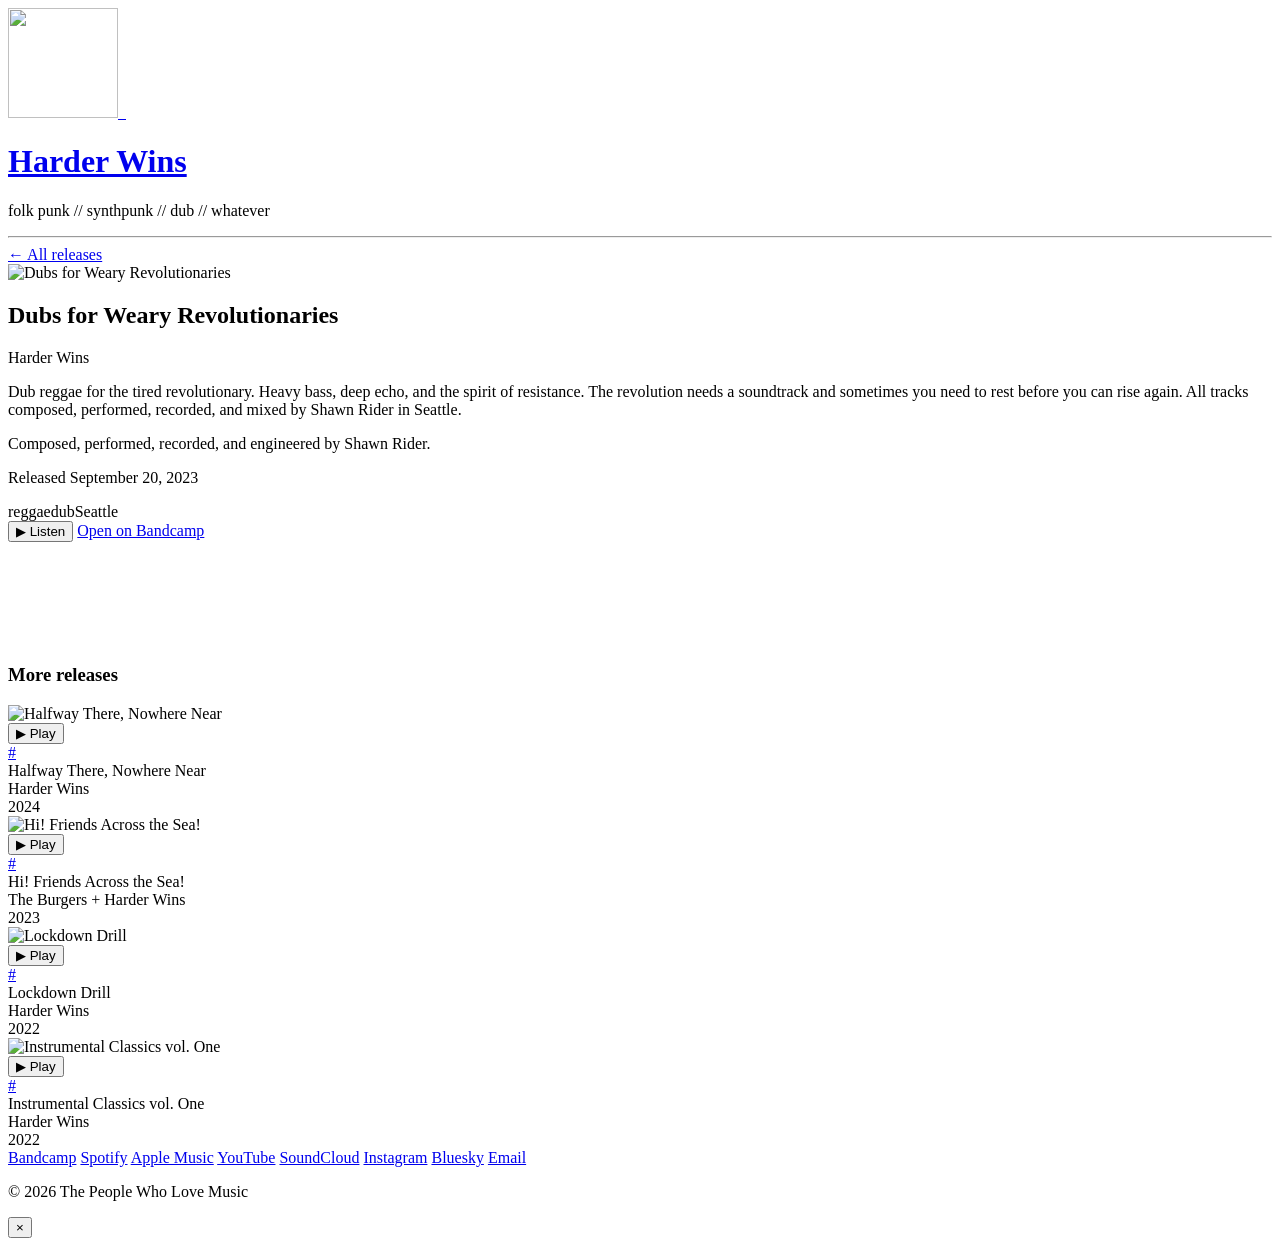
==== docs/dubs-for-weary-revolutionaries/index.html @ 768b9208 "Rebuild site with custom static generator, glitch design, and Game of Life display Complete site reb" ====
<!DOCTYPE html>
<html lang="en">
<head>
  <meta charset="UTF-8">
  <meta name="viewport" content="width=device-width, initial-scale=1.0">
  <meta name="description" content="Dub reggae for the tired revolutionary. Bass, echo, and resistance. AI is for all of us.">
  <meta property="og:title" content="Dubs for Weary Revolutionaries — Harder Wins">
  <meta property="og:description" content="Dub reggae for the tired revolutionary. Bass, echo, and resistance. AI is for all of us.">
  <meta property="og:type" content="music.album">
  <meta property="og:url" content="https://harderwins.com/dubs-for-weary-revolutionaries/">
  <meta property="og:image" content="https://harderwins.com/images/album-covers/dubs-for-weary-revs-lp-cover.jpeg">
  <title>Dubs for Weary Revolutionaries — Harder Wins</title>
  <link rel="stylesheet" href="/css/style.css">
</head>
<body>
  <div class="site-wrapper">

    <header class="site-header">
      <div class="site-header__inner">
        <a href="/" class="header-link">
          <div class="header-brand">
            <div class="logo-glitch-wrap">
              <img src="/images/pawnking-piece-trans.png" alt="" class="logo-img logo-img--main" width="110" height="110">
              <img src="/images/pawnking-piece-trans.png" alt="" class="logo-img logo-img--r" aria-hidden="true">
              <img src="/images/pawnking-piece-trans.png" alt="" class="logo-img logo-img--g" aria-hidden="true">
            </div>
            <h1 class="site-title">
              <span class="glitch" data-text="Harder Wins">Harder Wins</span>
            </h1>
          </div>
        </a>
        <p class="site-tagline">folk punk // synthpunk // dub // whatever</p>
      </div>
    </header>
    <hr class="header-rule">

    <main class="site-main">
      <!-- Album Page -->
<div class="album-page">
  <a class="album-page__back" href="/">&larr; All releases</a>

  <div class="content-box">
    <div class="album-page__hero">
      <div class="album-page__cover">
        <img src="/images/album-covers/dubs-for-weary-revs-lp-cover.jpeg" alt="Dubs for Weary Revolutionaries">
      </div>
      <div class="album-page__details">
        <h2 class="album-page__title">Dubs for Weary Revolutionaries</h2>
        <p class="album-page__artists">Harder Wins</p>
        <p class="album-page__desc">Dub reggae for the tired revolutionary. Heavy bass, deep echo, and the spirit of resistance. The revolution needs a soundtrack and sometimes you need to rest before you can rise again. All tracks composed, performed, recorded, and mixed by Shawn Rider in Seattle.</p>
        <p class="album-page__credits">Composed, performed, recorded, and engineered by Shawn Rider.</p>
        <p class="album-page__meta">Released September 20, 2023</p>
        <div class="featured-album__tags"><span class="tag">reggae</span><span class="tag">dub</span><span class="tag">Seattle</span></div>
        <div class="album-page__actions">
          <button class="btn btn--play" data-play-album="dubs">&#9654; Listen</button>
          <a class="btn" href="https://harderwins.bandcamp.com/album/dubs-for-weary-revolutionaries" target="_blank" rel="noopener">Open on Bandcamp</a>
        </div>
      </div>
    </div>
  </div>

  <!-- Game of Life LED display -->
  <div class="life-display-wrap">
    <canvas id="life-display" class="life-display" width="700" height="100" aria-hidden="true"></canvas>
  </div>

  <!-- More releases -->
  <section class="album-page__more">
    <h3 class="section-title">More releases</h3>
    <div class="album-grid">
      <div class="album-card" data-album-id="htnn"><div class="album-card__image"><img src="/images/album-covers/HTNN-album-cover.jpg" alt="Halfway There, Nowhere Near" loading="lazy"><div class="album-card__overlay"><button class="btn btn--play btn--sm" data-play-album="htnn">&#9654; Play</button></div></div><a class="album-card__permalink" href="/halfway-there-nowhere-near/" title="Permalink">#</a><div class="album-card__body"><div class="album-card__title">Halfway There, Nowhere Near</div><div class="album-card__artists">Harder Wins</div><div class="album-card__year">2024</div></div></div>
<div class="album-card" data-album-id="hfas"><div class="album-card__image"><img src="/images/album-covers/hfas-lp-cover.jpg" alt="Hi! Friends Across the Sea!" loading="lazy"><div class="album-card__overlay"><button class="btn btn--play btn--sm" data-play-album="hfas">&#9654; Play</button></div></div><a class="album-card__permalink" href="/hi-friends-across-the-sea/" title="Permalink">#</a><div class="album-card__body"><div class="album-card__title">Hi! Friends Across the Sea!</div><div class="album-card__artists">The Burgers + Harder Wins</div><div class="album-card__year">2023</div></div></div>
<div class="album-card" data-album-id="lockdown-drill"><div class="album-card__image"><img src="/images/album-covers/lockdown-drill-album.jpg" alt="Lockdown Drill" loading="lazy"><div class="album-card__overlay"><button class="btn btn--play btn--sm" data-play-album="lockdown-drill">&#9654; Play</button></div></div><a class="album-card__permalink" href="/lockdown-drill/" title="Permalink">#</a><div class="album-card__body"><div class="album-card__title">Lockdown Drill</div><div class="album-card__artists">Harder Wins</div><div class="album-card__year">2022</div></div></div>
<div class="album-card" data-album-id="instrumental-classics"><div class="album-card__image"><img src="/images/album-covers/instrumental-classics-vol-1-cover.jpg" alt="Instrumental Classics vol. One" loading="lazy"><div class="album-card__overlay"><button class="btn btn--play btn--sm" data-play-album="instrumental-classics">&#9654; Play</button></div></div><a class="album-card__permalink" href="/instrumental-classics-vol-one/" title="Permalink">#</a><div class="album-card__body"><div class="album-card__title">Instrumental Classics vol. One</div><div class="album-card__artists">Harder Wins</div><div class="album-card__year">2022</div></div></div>
    </div>
  </section>
</div>


      <section class="connect-section">
        <nav class="connect-grid">
          <a class="connect-link" href="https://harderwins.bandcamp.com/releases" target="_blank" rel="noopener">Bandcamp</a>
          <a class="connect-link" href="https://open.spotify.com/artist/4bwZm9tRNyfxp7EnQsFoQj" target="_blank" rel="noopener">Spotify</a>
          <a class="connect-link" href="https://music.apple.com/us/artist/harder-wins/1629916244" target="_blank" rel="noopener">Apple Music</a>
          <a class="connect-link" href="https://www.youtube.com/channel/UCwJrcHCgT-lU0rPYko6smWA" target="_blank" rel="noopener">YouTube</a>
          <a class="connect-link" href="https://soundcloud.com/harderwins" target="_blank" rel="noopener">SoundCloud</a>
          <a class="connect-link" href="https://instagram.com/harderwins" target="_blank" rel="noopener">Instagram</a>
          <a class="connect-link" href="https://bsky.app/profile/harderwins.bsky.social" target="_blank" rel="noopener">Bluesky</a>
          <a class="connect-link" href="mailto:info@harderwins.com">Email</a>
        </nav>
      </section>
    </main>

    <footer class="site-footer">
      <p class="site-footer__text">&copy; 2026 The People Who Love Music</p>
    </footer>

    <!-- Sticky Footer Player — just embed + close -->
    <div class="footer-player" id="footer-player">
      <div class="footer-player__inner">
        <div class="footer-player__embed" id="footer-player-embed"></div>
        <button class="footer-player__close" id="footer-player-close" aria-label="Close player">&times;</button>
      </div>
    </div>

  </div>

  <script>window.__ALBUMS__ = [{"id":"htnn","slug":"halfway-there-nowhere-near","title":"Halfway There, Nowhere Near","shortTitle":"HTNN","releaseDate":"August 23, 2024","year":2024,"bandcampAlbumId":"480299445","coverImage":"HTNN-album-cover.jpg","artists":"Harder Wins","description":"This album has been cooking for the past year and a half. After the release of Dubs for Weary Revolutionaries I began working on another synthpunk album. This album is mostly pretty fast and noisy, but it has some surprises, too.","longDescription":"This album has been cooking for the past year and a half. After the release of Dubs for Weary Revolutionaries I began working on another synthpunk album. I was somewhat distracted by the Hi! Friends Across the Sea project (which was totally worth it and you should go listen to that album, too), but I returned to recording last Winter and here we are. This album is mostly pretty fast and noisy, but it has some surprises, too. I hope you enjoy. Please share the music if you like it.","credits":"All songs written and performed by Shawn Rider except where noted. Jackpot Ferrari provides vocals on Misanthropic Drunken Loner and Kiss Me Son of God.","tags":["synthpunk","folk punk","reggae","Seattle"],"featured":true,"bandcampUrl":"https://harderwins.bandcamp.com/album/halfway-there-nowhere-near"},{"id":"hfas","slug":"hi-friends-across-the-sea","title":"Hi! Friends Across the Sea!","shortTitle":"HFAS","releaseDate":"November 7, 2023","year":2023,"bandcampAlbumId":"2475107865","coverImage":"hfas-lp-cover.jpg","artists":"The Burgers + Harder Wins","description":"A split album between The Burgers and Harder Wins. We have forged a friendship across the sea built on folk punk and angst. What you are listening to now comes from the heart.","longDescription":"This album is split between The Burgers and Harder Wins. We have forged a friendship across the sea built on folk punk and angst. What you are listening to now comes from the heart. We hope you enjoy it. All Burgers songs are written, performed, and recorded by ZacCheng Lee in Beijing, China. All Harder Wins songs are written, performed, and recorded by Shawn Rider in Seattle, USA.","credits":"The Burgers: ZacCheng Lee (Beijing, China). Harder Wins: Shawn Rider (Seattle, USA).","tags":["folk punk","punk","indie","Beijing","Seattle"],"featured":false,"bandcampUrl":"https://harderwins.bandcamp.com/album/hi-friends-across-the-sea-split-w-the-burgers-and-harder-wins"},{"id":"dubs","slug":"dubs-for-weary-revolutionaries","title":"Dubs for Weary Revolutionaries","shortTitle":"Dubs","releaseDate":"September 20, 2023","year":2023,"bandcampAlbumId":"2525057358","coverImage":"dubs-for-weary-revs-lp-cover.jpeg","artists":"Harder Wins","description":"Dub reggae for the tired revolutionary. Bass, echo, and resistance. AI is for all of us.","longDescription":"Dub reggae for the tired revolutionary. Heavy bass, deep echo, and the spirit of resistance. The revolution needs a soundtrack and sometimes you need to rest before you can rise again. All tracks composed, performed, recorded, and mixed by Shawn Rider in Seattle.","credits":"Composed, performed, recorded, and engineered by Shawn Rider.","tags":["reggae","dub","Seattle"],"featured":false,"bandcampUrl":"https://harderwins.bandcamp.com/album/dubs-for-weary-revolutionaries"},{"id":"lockdown-drill","slug":"lockdown-drill","title":"Lockdown Drill","shortTitle":"Lockdown Drill","releaseDate":"August 31, 2022","year":2022,"bandcampAlbumId":"4235078027","coverImage":"lockdown-drill-album.jpg","artists":"Harder Wins","description":"Folk punk and synthpunk from Seattle. Available on streaming services and limited-run cassette tapes via Bandcamp.","longDescription":"Folk punk and synthpunk from Seattle. The debut full-length from Harder Wins. Available on streaming services and a limited run of cassette tapes is available via Bandcamp.","credits":"All songs written, performed, recorded, and engineered by Shawn Rider.","tags":["folk punk","synthpunk","punk","Seattle"],"featured":false,"bandcampUrl":"https://harderwins.bandcamp.com/album/lockdown-drill"},{"id":"instrumental-classics","slug":"instrumental-classics-vol-one","title":"Instrumental Classics vol. One","shortTitle":"Instrumentals","releaseDate":"June 26, 2022","year":2022,"bandcampAlbumId":"2184499601","coverImage":"instrumental-classics-vol-1-cover.jpg","artists":"Harder Wins","description":"Instrumental classics across many genres: hip hop, cyber jazz, lofi, chillstep, synthwave, dub, and more. Songs for getting things done.","longDescription":"Instrumental Classics across many genres: hip hop, cyber jazz, lofi, chillstep, synthwave, dub, and more! Songs for getting things done. Composed, performed, recorded, and engineered by Shawn Rider.","credits":"Composed, performed, recorded, and engineered by Shawn Rider.","tags":["hip hop","cyber jazz","lofi","synthwave","dub"],"featured":false,"bandcampUrl":"https://harderwins.bandcamp.com/album/instrumental-classics-vol-one"}];</script>
  <script src="/js/main.js"></script>
</body>
</html>
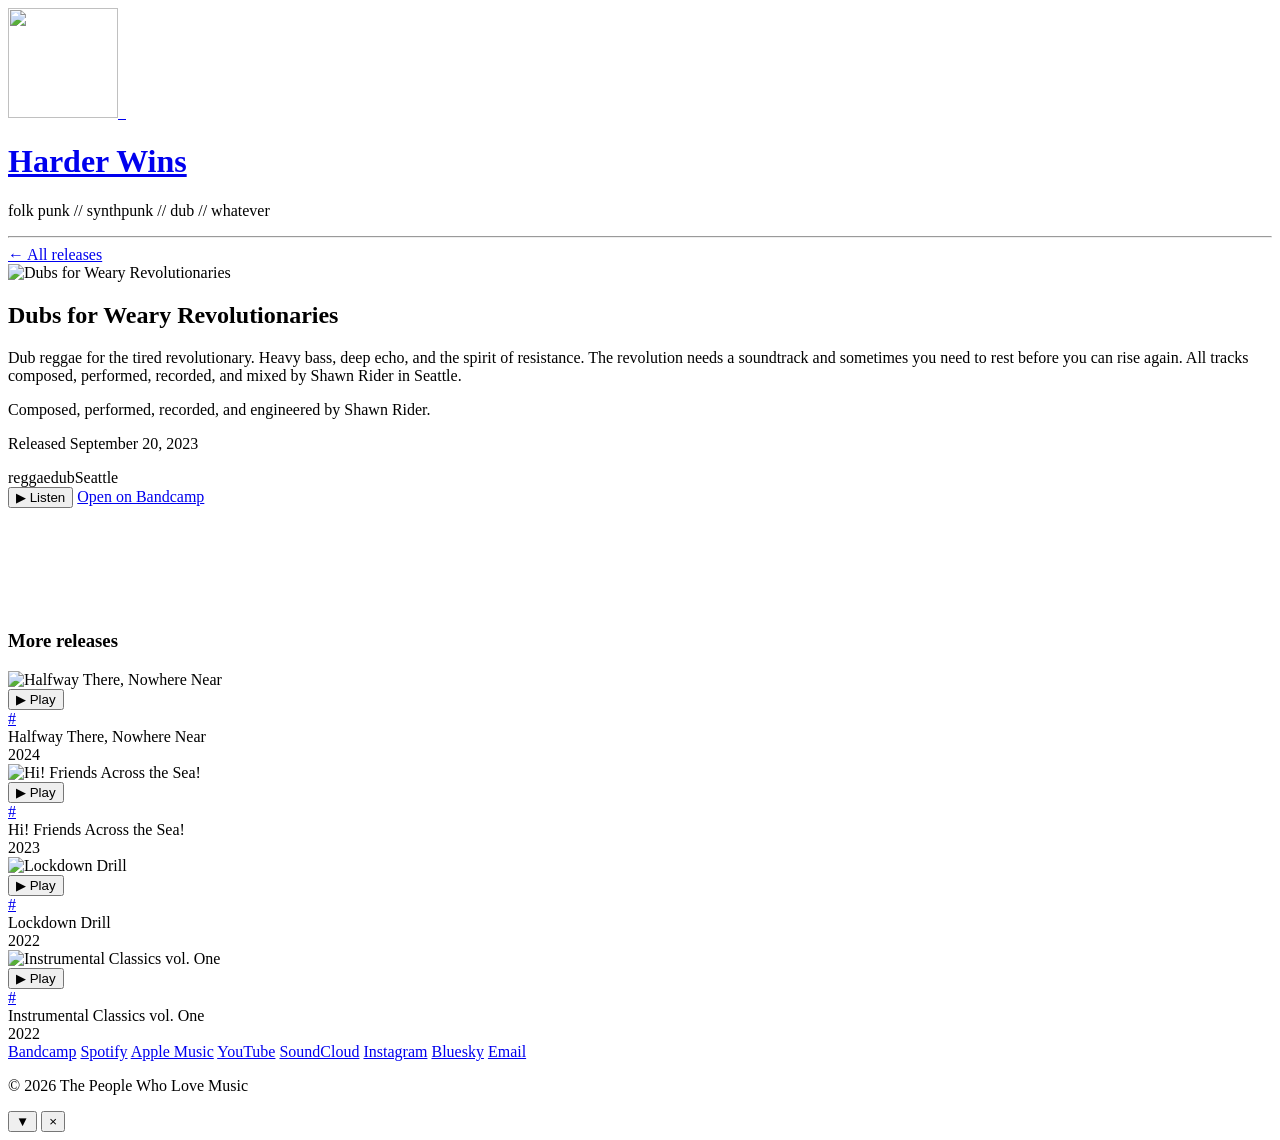
==== commit 7a2196d7: "Fix glitch colors, remove redundant artist names, expand footer player - Pawn logo glitch restored t" ====
--- a/docs/dubs-for-weary-revolutionaries/index.html
+++ b/docs/dubs-for-weary-revolutionaries/index.html
@@ -46,7 +46,6 @@
       </div>
       <div class="album-page__details">
         <h2 class="album-page__title">Dubs for Weary Revolutionaries</h2>
-        <p class="album-page__artists">Harder Wins</p>
         <p class="album-page__desc">Dub reggae for the tired revolutionary. Heavy bass, deep echo, and the spirit of resistance. The revolution needs a soundtrack and sometimes you need to rest before you can rise again. All tracks composed, performed, recorded, and mixed by Shawn Rider in Seattle.</p>
         <p class="album-page__credits">Composed, performed, recorded, and engineered by Shawn Rider.</p>
         <p class="album-page__meta">Released September 20, 2023</p>
@@ -68,10 +67,10 @@
   <section class="album-page__more">
     <h3 class="section-title">More releases</h3>
     <div class="album-grid">
-      <div class="album-card" data-album-id="htnn"><div class="album-card__image"><img src="/images/album-covers/HTNN-album-cover.jpg" alt="Halfway There, Nowhere Near" loading="lazy"><div class="album-card__overlay"><button class="btn btn--play btn--sm" data-play-album="htnn">&#9654; Play</button></div></div><a class="album-card__permalink" href="/halfway-there-nowhere-near/" title="Permalink">#</a><div class="album-card__body"><div class="album-card__title">Halfway There, Nowhere Near</div><div class="album-card__artists">Harder Wins</div><div class="album-card__year">2024</div></div></div>
-<div class="album-card" data-album-id="hfas"><div class="album-card__image"><img src="/images/album-covers/hfas-lp-cover.jpg" alt="Hi! Friends Across the Sea!" loading="lazy"><div class="album-card__overlay"><button class="btn btn--play btn--sm" data-play-album="hfas">&#9654; Play</button></div></div><a class="album-card__permalink" href="/hi-friends-across-the-sea/" title="Permalink">#</a><div class="album-card__body"><div class="album-card__title">Hi! Friends Across the Sea!</div><div class="album-card__artists">The Burgers + Harder Wins</div><div class="album-card__year">2023</div></div></div>
-<div class="album-card" data-album-id="lockdown-drill"><div class="album-card__image"><img src="/images/album-covers/lockdown-drill-album.jpg" alt="Lockdown Drill" loading="lazy"><div class="album-card__overlay"><button class="btn btn--play btn--sm" data-play-album="lockdown-drill">&#9654; Play</button></div></div><a class="album-card__permalink" href="/lockdown-drill/" title="Permalink">#</a><div class="album-card__body"><div class="album-card__title">Lockdown Drill</div><div class="album-card__artists">Harder Wins</div><div class="album-card__year">2022</div></div></div>
-<div class="album-card" data-album-id="instrumental-classics"><div class="album-card__image"><img src="/images/album-covers/instrumental-classics-vol-1-cover.jpg" alt="Instrumental Classics vol. One" loading="lazy"><div class="album-card__overlay"><button class="btn btn--play btn--sm" data-play-album="instrumental-classics">&#9654; Play</button></div></div><a class="album-card__permalink" href="/instrumental-classics-vol-one/" title="Permalink">#</a><div class="album-card__body"><div class="album-card__title">Instrumental Classics vol. One</div><div class="album-card__artists">Harder Wins</div><div class="album-card__year">2022</div></div></div>
+      <div class="album-card" data-album-id="htnn"><div class="album-card__image"><img src="/images/album-covers/HTNN-album-cover.jpg" alt="Halfway There, Nowhere Near" loading="lazy"><div class="album-card__overlay"><button class="btn btn--play btn--sm" data-play-album="htnn">&#9654; Play</button></div></div><a class="album-card__permalink" href="/halfway-there-nowhere-near/" title="Permalink">#</a><div class="album-card__body"><div class="album-card__title">Halfway There, Nowhere Near</div><div class="album-card__year">2024</div></div></div>
+<div class="album-card" data-album-id="hfas"><div class="album-card__image"><img src="/images/album-covers/hfas-lp-cover.jpg" alt="Hi! Friends Across the Sea!" loading="lazy"><div class="album-card__overlay"><button class="btn btn--play btn--sm" data-play-album="hfas">&#9654; Play</button></div></div><a class="album-card__permalink" href="/hi-friends-across-the-sea/" title="Permalink">#</a><div class="album-card__body"><div class="album-card__title">Hi! Friends Across the Sea!</div><div class="album-card__year">2023</div></div></div>
+<div class="album-card" data-album-id="lockdown-drill"><div class="album-card__image"><img src="/images/album-covers/lockdown-drill-album.jpg" alt="Lockdown Drill" loading="lazy"><div class="album-card__overlay"><button class="btn btn--play btn--sm" data-play-album="lockdown-drill">&#9654; Play</button></div></div><a class="album-card__permalink" href="/lockdown-drill/" title="Permalink">#</a><div class="album-card__body"><div class="album-card__title">Lockdown Drill</div><div class="album-card__year">2022</div></div></div>
+<div class="album-card" data-album-id="instrumental-classics"><div class="album-card__image"><img src="/images/album-covers/instrumental-classics-vol-1-cover.jpg" alt="Instrumental Classics vol. One" loading="lazy"><div class="album-card__overlay"><button class="btn btn--play btn--sm" data-play-album="instrumental-classics">&#9654; Play</button></div></div><a class="album-card__permalink" href="/instrumental-classics-vol-one/" title="Permalink">#</a><div class="album-card__body"><div class="album-card__title">Instrumental Classics vol. One</div><div class="album-card__year">2022</div></div></div>
     </div>
   </section>
 </div>
@@ -95,11 +94,14 @@
       <p class="site-footer__text">&copy; 2026 The People Who Love Music</p>
     </footer>
 
-    <!-- Sticky Footer Player — just embed + close -->
+    <!-- Sticky Footer Player — expanded embed with tracklist -->
     <div class="footer-player" id="footer-player">
       <div class="footer-player__inner">
         <div class="footer-player__embed" id="footer-player-embed"></div>
-        <button class="footer-player__close" id="footer-player-close" aria-label="Close player">&times;</button>
+        <div class="footer-player__controls">
+          <button class="footer-player__toggle" id="footer-player-toggle" aria-label="Collapse player">&#9660;</button>
+          <button class="footer-player__close" id="footer-player-close" aria-label="Close player">&times;</button>
+        </div>
       </div>
     </div>
 
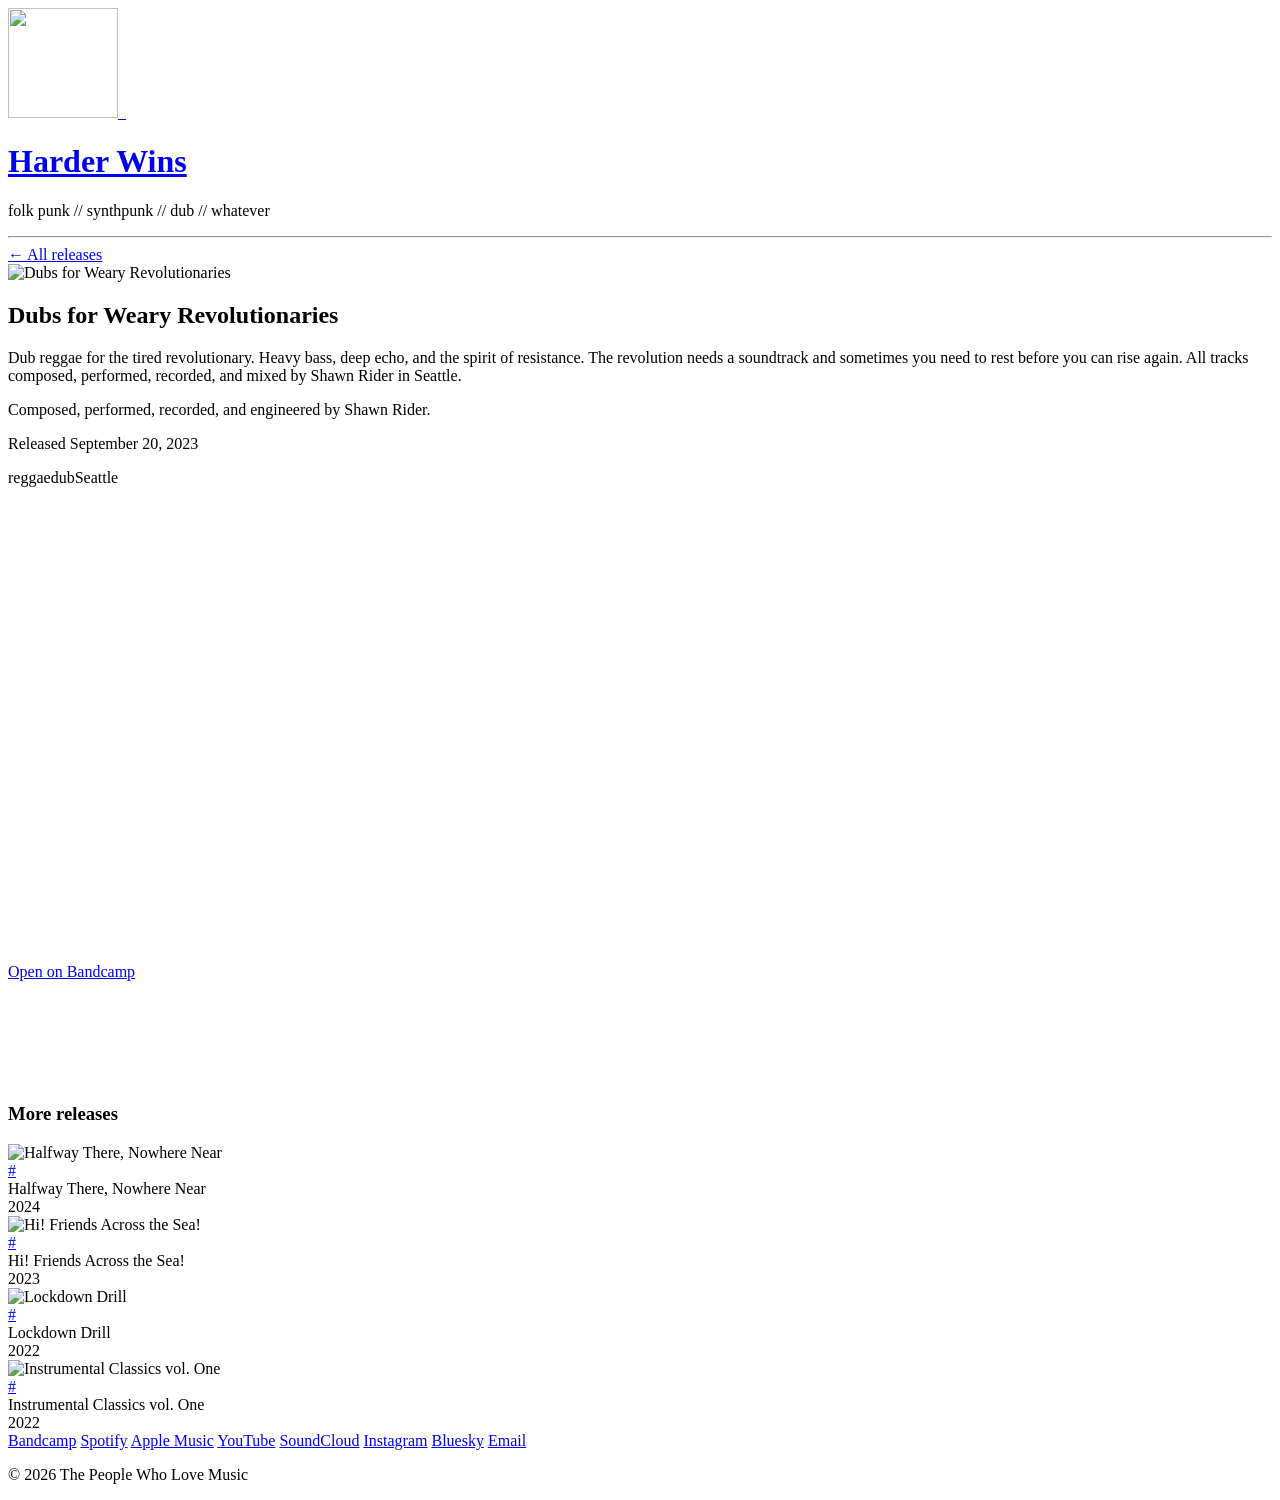
==== commit b0012506: "Updated player embeds." ====
--- a/docs/dubs-for-weary-revolutionaries/index.html
+++ b/docs/dubs-for-weary-revolutionaries/index.html
@@ -50,8 +50,10 @@
         <p class="album-page__credits">Composed, performed, recorded, and engineered by Shawn Rider.</p>
         <p class="album-page__meta">Released September 20, 2023</p>
         <div class="featured-album__tags"><span class="tag">reggae</span><span class="tag">dub</span><span class="tag">Seattle</span></div>
+        <div class="inline-player inline-player--tracklist">
+          <iframe style="border: 0; width: 100%; max-width: 350px; height: 472px;" src="https://bandcamp.com/EmbeddedPlayer/album=2525057358/size=large/bgcol=333333/linkcol=e32c14/artwork=none/transparent=true/" seamless><a href="https://harderwins.bandcamp.com/album/dubs-for-weary-revolutionaries">Dubs for Weary Revolutionaries by Harder Wins</a></iframe>
+        </div>
         <div class="album-page__actions">
-          <button class="btn btn--play" data-play-album="dubs">&#9654; Listen</button>
           <a class="btn" href="https://harderwins.bandcamp.com/album/dubs-for-weary-revolutionaries" target="_blank" rel="noopener">Open on Bandcamp</a>
         </div>
       </div>
@@ -67,10 +69,10 @@
   <section class="album-page__more">
     <h3 class="section-title">More releases</h3>
     <div class="album-grid">
-      <div class="album-card" data-album-id="htnn"><div class="album-card__image"><img src="/images/album-covers/HTNN-album-cover.jpg" alt="Halfway There, Nowhere Near" loading="lazy"><div class="album-card__overlay"><button class="btn btn--play btn--sm" data-play-album="htnn">&#9654; Play</button></div></div><a class="album-card__permalink" href="/halfway-there-nowhere-near/" title="Permalink">#</a><div class="album-card__body"><div class="album-card__title">Halfway There, Nowhere Near</div><div class="album-card__year">2024</div></div></div>
-<div class="album-card" data-album-id="hfas"><div class="album-card__image"><img src="/images/album-covers/hfas-lp-cover.jpg" alt="Hi! Friends Across the Sea!" loading="lazy"><div class="album-card__overlay"><button class="btn btn--play btn--sm" data-play-album="hfas">&#9654; Play</button></div></div><a class="album-card__permalink" href="/hi-friends-across-the-sea/" title="Permalink">#</a><div class="album-card__body"><div class="album-card__title">Hi! Friends Across the Sea!</div><div class="album-card__year">2023</div></div></div>
-<div class="album-card" data-album-id="lockdown-drill"><div class="album-card__image"><img src="/images/album-covers/lockdown-drill-album.jpg" alt="Lockdown Drill" loading="lazy"><div class="album-card__overlay"><button class="btn btn--play btn--sm" data-play-album="lockdown-drill">&#9654; Play</button></div></div><a class="album-card__permalink" href="/lockdown-drill/" title="Permalink">#</a><div class="album-card__body"><div class="album-card__title">Lockdown Drill</div><div class="album-card__year">2022</div></div></div>
-<div class="album-card" data-album-id="instrumental-classics"><div class="album-card__image"><img src="/images/album-covers/instrumental-classics-vol-1-cover.jpg" alt="Instrumental Classics vol. One" loading="lazy"><div class="album-card__overlay"><button class="btn btn--play btn--sm" data-play-album="instrumental-classics">&#9654; Play</button></div></div><a class="album-card__permalink" href="/instrumental-classics-vol-one/" title="Permalink">#</a><div class="album-card__body"><div class="album-card__title">Instrumental Classics vol. One</div><div class="album-card__year">2022</div></div></div>
+      <div class="album-card" data-album-id="htnn"><div class="album-card__image"><img src="/images/album-covers/HTNN-album-cover.jpg" alt="Halfway There, Nowhere Near" loading="lazy"><div class="album-card__overlay"></div></div><a class="album-card__permalink" href="/halfway-there-nowhere-near/" title="Permalink">#</a><div class="album-card__body"><div class="album-card__title">Halfway There, Nowhere Near</div><div class="album-card__year">2024</div></div></div>
+<div class="album-card" data-album-id="hfas"><div class="album-card__image"><img src="/images/album-covers/hfas-lp-cover.jpg" alt="Hi! Friends Across the Sea!" loading="lazy"><div class="album-card__overlay"></div></div><a class="album-card__permalink" href="/hi-friends-across-the-sea/" title="Permalink">#</a><div class="album-card__body"><div class="album-card__title">Hi! Friends Across the Sea!</div><div class="album-card__year">2023</div></div></div>
+<div class="album-card" data-album-id="lockdown-drill"><div class="album-card__image"><img src="/images/album-covers/lockdown-drill-album.jpg" alt="Lockdown Drill" loading="lazy"><div class="album-card__overlay"></div></div><a class="album-card__permalink" href="/lockdown-drill/" title="Permalink">#</a><div class="album-card__body"><div class="album-card__title">Lockdown Drill</div><div class="album-card__year">2022</div></div></div>
+<div class="album-card" data-album-id="instrumental-classics"><div class="album-card__image"><img src="/images/album-covers/instrumental-classics-vol-1-cover.jpg" alt="Instrumental Classics vol. One" loading="lazy"><div class="album-card__overlay"></div></div><a class="album-card__permalink" href="/instrumental-classics-vol-one/" title="Permalink">#</a><div class="album-card__body"><div class="album-card__title">Instrumental Classics vol. One</div><div class="album-card__year">2022</div></div></div>
     </div>
   </section>
 </div>
@@ -94,16 +96,6 @@
       <p class="site-footer__text">&copy; 2026 The People Who Love Music</p>
     </footer>
 
-    <!-- Sticky Footer Player — expanded embed with tracklist -->
-    <div class="footer-player" id="footer-player">
-      <div class="footer-player__inner">
-        <div class="footer-player__embed" id="footer-player-embed"></div>
-        <div class="footer-player__controls">
-          <button class="footer-player__toggle" id="footer-player-toggle" aria-label="Collapse player">&#9660;</button>
-          <button class="footer-player__close" id="footer-player-close" aria-label="Close player">&times;</button>
-        </div>
-      </div>
-    </div>
 
   </div>
 
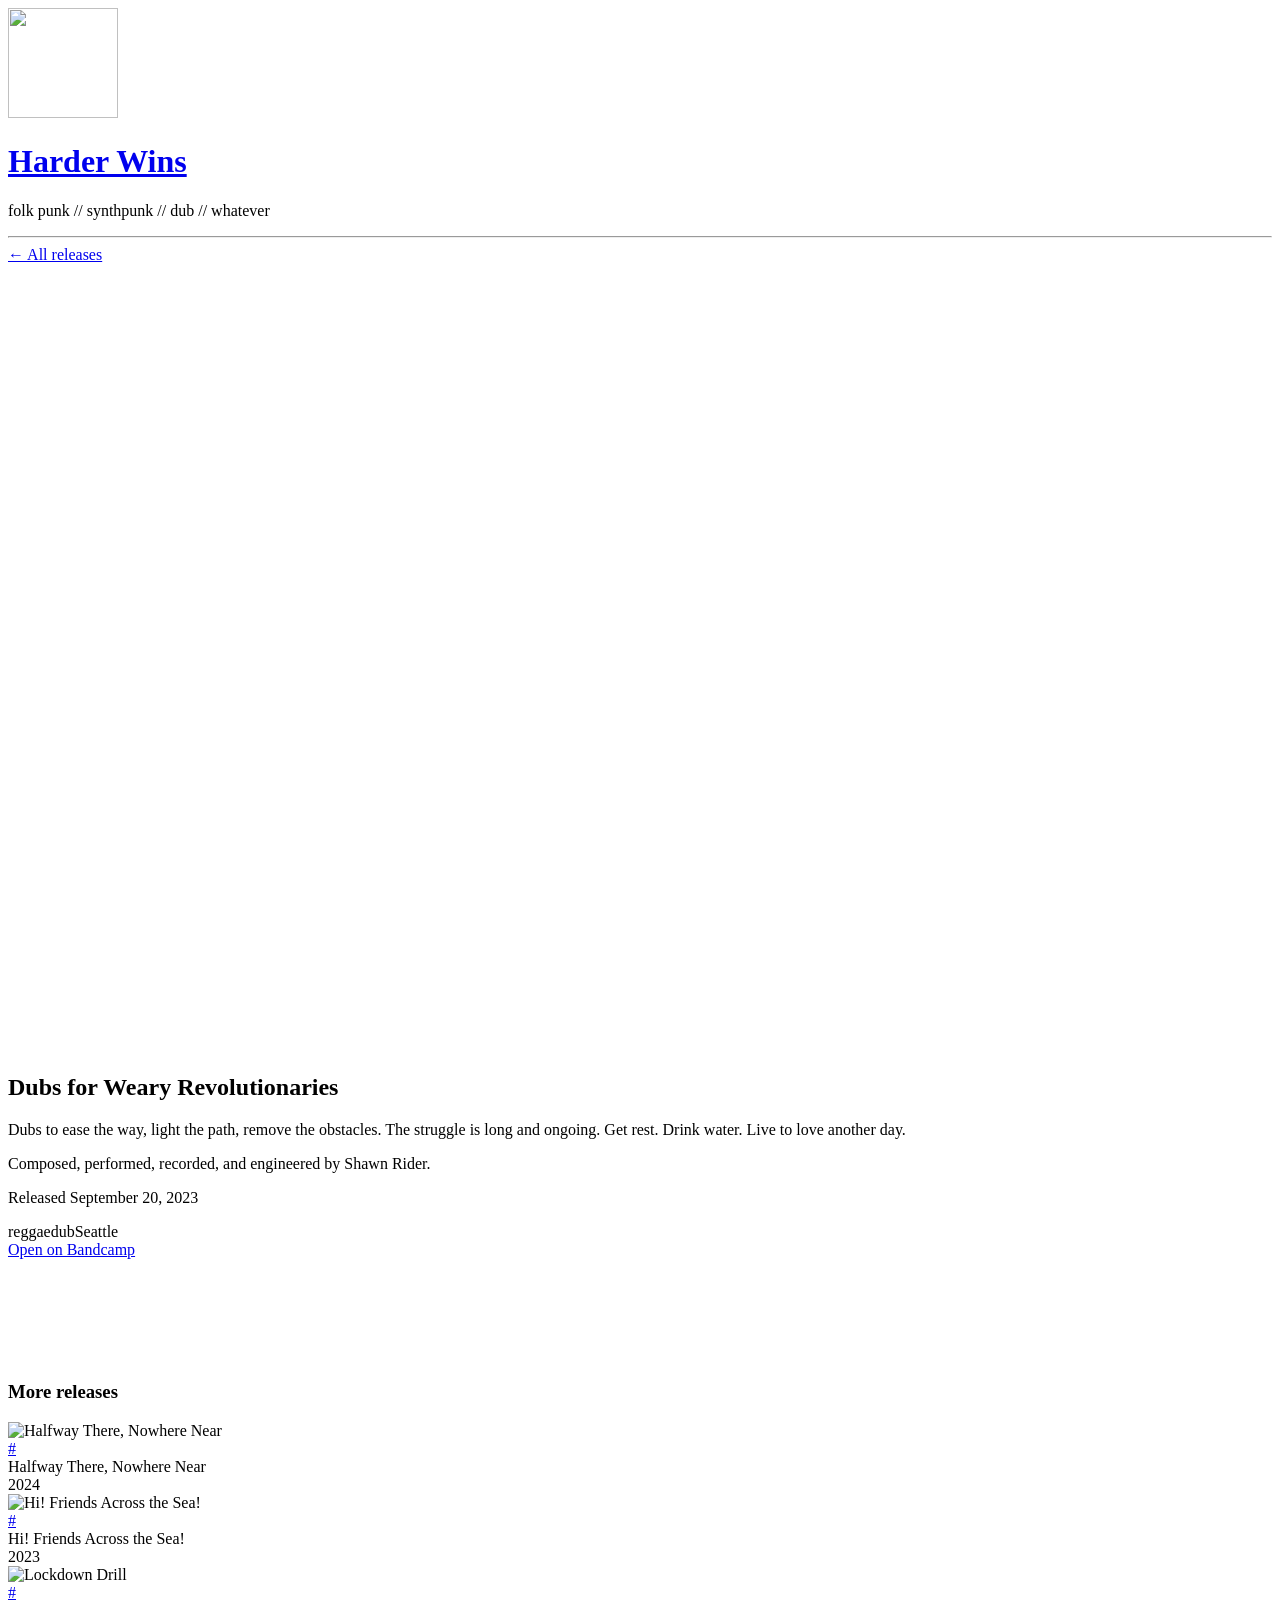
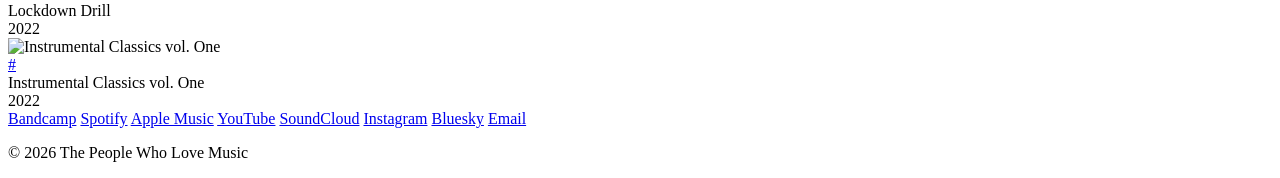
==== commit f600c3b4: "Fixed descriptions for some albums" ====
--- a/docs/dubs-for-weary-revolutionaries/index.html
+++ b/docs/dubs-for-weary-revolutionaries/index.html
@@ -3,9 +3,9 @@
 <head>
   <meta charset="UTF-8">
   <meta name="viewport" content="width=device-width, initial-scale=1.0">
-  <meta name="description" content="Dub reggae for the tired revolutionary. Bass, echo, and resistance. AI is for all of us.">
+  <meta name="description" content="Dub reggae for the tired revolutionary. Bass, echo, and resistance. All is for all of us.">
   <meta property="og:title" content="Dubs for Weary Revolutionaries — Harder Wins">
-  <meta property="og:description" content="Dub reggae for the tired revolutionary. Bass, echo, and resistance. AI is for all of us.">
+  <meta property="og:description" content="Dub reggae for the tired revolutionary. Bass, echo, and resistance. All is for all of us.">
   <meta property="og:type" content="music.album">
   <meta property="og:url" content="https://harderwins.com/dubs-for-weary-revolutionaries/">
   <meta property="og:image" content="https://harderwins.com/images/album-covers/dubs-for-weary-revs-lp-cover.jpeg">
@@ -21,8 +21,8 @@
           <div class="header-brand">
             <div class="logo-glitch-wrap">
               <img src="/images/pawnking-piece-trans.png" alt="" class="logo-img logo-img--main" width="110" height="110">
-              <img src="/images/pawnking-piece-trans.png" alt="" class="logo-img logo-img--r" aria-hidden="true">
-              <img src="/images/pawnking-piece-trans.png" alt="" class="logo-img logo-img--g" aria-hidden="true">
+              <div class="logo-img logo-img--r" aria-hidden="true"></div>
+              <div class="logo-img logo-img--g" aria-hidden="true"></div>
             </div>
             <h1 class="site-title">
               <span class="glitch" data-text="Harder Wins">Harder Wins</span>
@@ -42,17 +42,14 @@
   <div class="content-box">
     <div class="album-page__hero">
       <div class="album-page__cover">
-        <img src="/images/album-covers/dubs-for-weary-revs-lp-cover.jpeg" alt="Dubs for Weary Revolutionaries">
+        <iframe style="border: 0; width: 100%; max-width: 350px; height: 786px;" src="https://bandcamp.com/EmbeddedPlayer/album=2525057358/size=large/bgcol=333333/linkcol=e32c14/transparent=true/" seamless><a href="https://harderwins.bandcamp.com/album/dubs-for-weary-revolutionaries">Dubs for Weary Revolutionaries by Harder Wins</a></iframe>
       </div>
       <div class="album-page__details">
         <h2 class="album-page__title">Dubs for Weary Revolutionaries</h2>
-        <p class="album-page__desc">Dub reggae for the tired revolutionary. Heavy bass, deep echo, and the spirit of resistance. The revolution needs a soundtrack and sometimes you need to rest before you can rise again. All tracks composed, performed, recorded, and mixed by Shawn Rider in Seattle.</p>
+        <p class="album-page__desc">Dubs to ease the way, light the path, remove the obstacles. The struggle is long and ongoing. Get rest. Drink water. Live to love another day.</p>
         <p class="album-page__credits">Composed, performed, recorded, and engineered by Shawn Rider.</p>
         <p class="album-page__meta">Released September 20, 2023</p>
         <div class="featured-album__tags"><span class="tag">reggae</span><span class="tag">dub</span><span class="tag">Seattle</span></div>
-        <div class="inline-player inline-player--tracklist">
-          <iframe style="border: 0; width: 100%; max-width: 350px; height: 472px;" src="https://bandcamp.com/EmbeddedPlayer/album=2525057358/size=large/bgcol=333333/linkcol=e32c14/artwork=none/transparent=true/" seamless><a href="https://harderwins.bandcamp.com/album/dubs-for-weary-revolutionaries">Dubs for Weary Revolutionaries by Harder Wins</a></iframe>
-        </div>
         <div class="album-page__actions">
           <a class="btn" href="https://harderwins.bandcamp.com/album/dubs-for-weary-revolutionaries" target="_blank" rel="noopener">Open on Bandcamp</a>
         </div>
@@ -99,7 +96,7 @@
 
   </div>
 
-  <script>window.__ALBUMS__ = [{"id":"htnn","slug":"halfway-there-nowhere-near","title":"Halfway There, Nowhere Near","shortTitle":"HTNN","releaseDate":"August 23, 2024","year":2024,"bandcampAlbumId":"480299445","coverImage":"HTNN-album-cover.jpg","artists":"Harder Wins","description":"This album has been cooking for the past year and a half. After the release of Dubs for Weary Revolutionaries I began working on another synthpunk album. This album is mostly pretty fast and noisy, but it has some surprises, too.","longDescription":"This album has been cooking for the past year and a half. After the release of Dubs for Weary Revolutionaries I began working on another synthpunk album. I was somewhat distracted by the Hi! Friends Across the Sea project (which was totally worth it and you should go listen to that album, too), but I returned to recording last Winter and here we are. This album is mostly pretty fast and noisy, but it has some surprises, too. I hope you enjoy. Please share the music if you like it.","credits":"All songs written and performed by Shawn Rider except where noted. Jackpot Ferrari provides vocals on Misanthropic Drunken Loner and Kiss Me Son of God.","tags":["synthpunk","folk punk","reggae","Seattle"],"featured":true,"bandcampUrl":"https://harderwins.bandcamp.com/album/halfway-there-nowhere-near"},{"id":"hfas","slug":"hi-friends-across-the-sea","title":"Hi! Friends Across the Sea!","shortTitle":"HFAS","releaseDate":"November 7, 2023","year":2023,"bandcampAlbumId":"2475107865","coverImage":"hfas-lp-cover.jpg","artists":"The Burgers + Harder Wins","description":"A split album between The Burgers and Harder Wins. We have forged a friendship across the sea built on folk punk and angst. What you are listening to now comes from the heart.","longDescription":"This album is split between The Burgers and Harder Wins. We have forged a friendship across the sea built on folk punk and angst. What you are listening to now comes from the heart. We hope you enjoy it. All Burgers songs are written, performed, and recorded by ZacCheng Lee in Beijing, China. All Harder Wins songs are written, performed, and recorded by Shawn Rider in Seattle, USA.","credits":"The Burgers: ZacCheng Lee (Beijing, China). Harder Wins: Shawn Rider (Seattle, USA).","tags":["folk punk","punk","indie","Beijing","Seattle"],"featured":false,"bandcampUrl":"https://harderwins.bandcamp.com/album/hi-friends-across-the-sea-split-w-the-burgers-and-harder-wins"},{"id":"dubs","slug":"dubs-for-weary-revolutionaries","title":"Dubs for Weary Revolutionaries","shortTitle":"Dubs","releaseDate":"September 20, 2023","year":2023,"bandcampAlbumId":"2525057358","coverImage":"dubs-for-weary-revs-lp-cover.jpeg","artists":"Harder Wins","description":"Dub reggae for the tired revolutionary. Bass, echo, and resistance. AI is for all of us.","longDescription":"Dub reggae for the tired revolutionary. Heavy bass, deep echo, and the spirit of resistance. The revolution needs a soundtrack and sometimes you need to rest before you can rise again. All tracks composed, performed, recorded, and mixed by Shawn Rider in Seattle.","credits":"Composed, performed, recorded, and engineered by Shawn Rider.","tags":["reggae","dub","Seattle"],"featured":false,"bandcampUrl":"https://harderwins.bandcamp.com/album/dubs-for-weary-revolutionaries"},{"id":"lockdown-drill","slug":"lockdown-drill","title":"Lockdown Drill","shortTitle":"Lockdown Drill","releaseDate":"August 31, 2022","year":2022,"bandcampAlbumId":"4235078027","coverImage":"lockdown-drill-album.jpg","artists":"Harder Wins","description":"Folk punk and synthpunk from Seattle. Available on streaming services and limited-run cassette tapes via Bandcamp.","longDescription":"Folk punk and synthpunk from Seattle. The debut full-length from Harder Wins. Available on streaming services and a limited run of cassette tapes is available via Bandcamp.","credits":"All songs written, performed, recorded, and engineered by Shawn Rider.","tags":["folk punk","synthpunk","punk","Seattle"],"featured":false,"bandcampUrl":"https://harderwins.bandcamp.com/album/lockdown-drill"},{"id":"instrumental-classics","slug":"instrumental-classics-vol-one","title":"Instrumental Classics vol. One","shortTitle":"Instrumentals","releaseDate":"June 26, 2022","year":2022,"bandcampAlbumId":"2184499601","coverImage":"instrumental-classics-vol-1-cover.jpg","artists":"Harder Wins","description":"Instrumental classics across many genres: hip hop, cyber jazz, lofi, chillstep, synthwave, dub, and more. Songs for getting things done.","longDescription":"Instrumental Classics across many genres: hip hop, cyber jazz, lofi, chillstep, synthwave, dub, and more! Songs for getting things done. Composed, performed, recorded, and engineered by Shawn Rider.","credits":"Composed, performed, recorded, and engineered by Shawn Rider.","tags":["hip hop","cyber jazz","lofi","synthwave","dub"],"featured":false,"bandcampUrl":"https://harderwins.bandcamp.com/album/instrumental-classics-vol-one"}];</script>
+  <script>window.__ALBUMS__ = [{"id":"htnn","slug":"halfway-there-nowhere-near","title":"Halfway There, Nowhere Near","shortTitle":"HTNN","releaseDate":"August 23, 2024","year":2024,"bandcampAlbumId":"480299445","coverImage":"HTNN-album-cover.jpg","artists":"Harder Wins","description":"Mostly pretty fast and noisy with some surprises!","longDescription":"This album has been cooking for the past year and a half. After the release of Dubs for Weary Revolutionaries I began working on another synthpunk album. I was somewhat distracted by the Hi! Friends Across the Sea project (which was totally worth it and you should go listen to that album, too), but I returned to recording last Winter and here we are. This album is mostly pretty fast and noisy, but it has some surprises, too. I hope you enjoy. Please share the music if you like it.","credits":"All songs written and performed by Shawn Rider except where noted. Jackpot Ferrari provides vocals on Misanthropic Drunken Loner and Kiss Me Son of God.","tags":["synthpunk","folk punk","reggae","Seattle"],"featured":true,"bandcampUrl":"https://harderwins.bandcamp.com/album/halfway-there-nowhere-near"},{"id":"hfas","slug":"hi-friends-across-the-sea","title":"Hi! Friends Across the Sea!","shortTitle":"HFAS","releaseDate":"November 7, 2023","year":2023,"bandcampAlbumId":"2475107865","coverImage":"hfas-lp-cover.jpg","artists":"The Burgers + Harder Wins","description":"A split album between The Burgers (China) and Harder Wins (USA).","longDescription":"This album is split between The Burgers and Harder Wins. We have forged a friendship across the sea built on folk punk and angst. What you are listening to now comes from the heart. We hope you enjoy it. All Burgers songs are written, performed, and recorded by ZacCheng Lee in Beijing, China. All Harder Wins songs are written, performed, and recorded by Shawn Rider in Seattle, USA.","credits":"The Burgers: ZacCheng Lee (Beijing, China). Harder Wins: Shawn Rider (Seattle, USA).","tags":["folk punk","punk","indie","Beijing","Seattle"],"featured":false,"bandcampUrl":"https://harderwins.bandcamp.com/album/hi-friends-across-the-sea-split-w-the-burgers-and-harder-wins"},{"id":"dubs","slug":"dubs-for-weary-revolutionaries","title":"Dubs for Weary Revolutionaries","shortTitle":"Dubs","releaseDate":"September 20, 2023","year":2023,"bandcampAlbumId":"2525057358","coverImage":"dubs-for-weary-revs-lp-cover.jpeg","artists":"Harder Wins","description":"Dub reggae for the tired revolutionary. Bass, echo, and resistance. All is for all of us.","longDescription":"Dubs to ease the way, light the path, remove the obstacles. The struggle is long and ongoing. Get rest. Drink water. Live to love another day.","credits":"Composed, performed, recorded, and engineered by Shawn Rider.","tags":["reggae","dub","Seattle"],"featured":false,"bandcampUrl":"https://harderwins.bandcamp.com/album/dubs-for-weary-revolutionaries"},{"id":"lockdown-drill","slug":"lockdown-drill","title":"Lockdown Drill","shortTitle":"Lockdown Drill","releaseDate":"August 31, 2022","year":2022,"bandcampAlbumId":"4235078027","coverImage":"lockdown-drill-album.jpg","artists":"Harder Wins","description":"Hard days call for harder wins: Folk punk and synthpunk from Seattle.","longDescription":"Hard days call for harder wins. This is the result of 2+ years in various states of lockdown, poor health, and emotional distress. For me, the silver lining has been a resurgence of musical energy that I had mostly set aside for the past 10 years. I hope you dig it.","credits":"All songs written, performed, recorded, and engineered by Shawn Rider.","tags":["folk punk","synthpunk","punk","Seattle"],"featured":false,"bandcampUrl":"https://harderwins.bandcamp.com/album/lockdown-drill"},{"id":"instrumental-classics","slug":"instrumental-classics-vol-one","title":"Instrumental Classics vol. One","shortTitle":"Instrumentals","releaseDate":"June 26, 2022","year":2022,"bandcampAlbumId":"2184499601","coverImage":"instrumental-classics-vol-1-cover.jpg","artists":"Harder Wins","description":"Instrumental classics across many genres: hip hop, cyber jazz, lofi, chillstep, synthwave, dub, and more. Songs for getting things done.","longDescription":"Instrumental Classics across many genres: hip hop, cyber jazz, lofi, chillstep, synthwave, dub, and more! Songs for getting things done.","credits":"Composed, performed, recorded, and engineered by Shawn Rider.","tags":["hip hop","cyber jazz","lofi","synthwave","dub"],"featured":false,"bandcampUrl":"https://harderwins.bandcamp.com/album/instrumental-classics-vol-one"}];</script>
   <script src="/js/main.js"></script>
 </body>
 </html>
